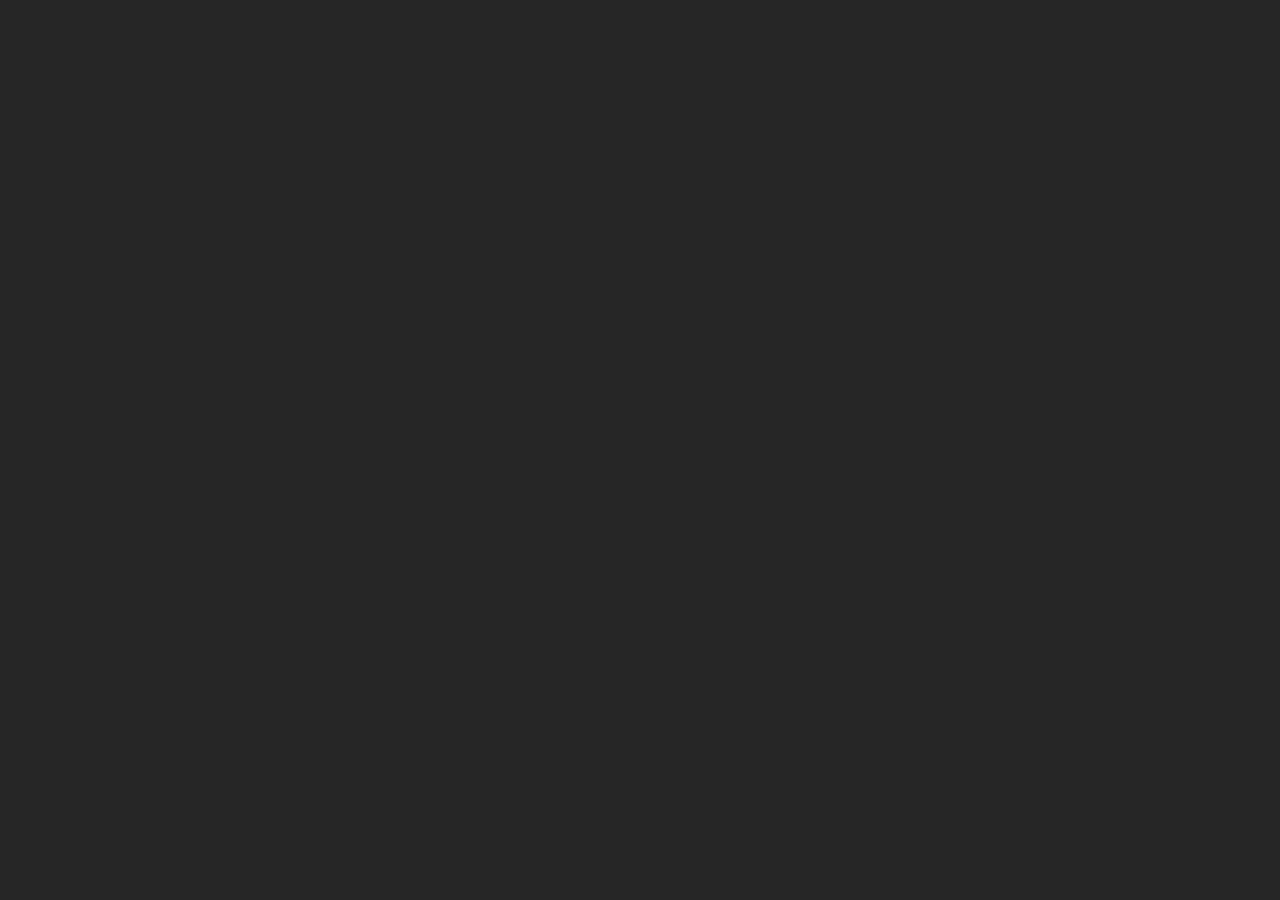
==== html/main-page.html @ 9ae557ed "basics for VG done" ====
<!DOCTYPE html>
<html lang="en">

<head>
  <meta charset="UTF-8">
  <meta name="viewport" content="width=device-width, initial-scale=1.0">
  <title>Dzengiz Reddit Clone</title>

  <link rel="stylesheet" href="../css/body.css">
  <link rel="stylesheet" href="../css/navbar.css">
  <link rel="stylesheet" href="../css/buttons.css">
  <link rel="stylesheet" href="../css/posts.css">

  <link rel="icon" type="image/x-icon" href="../assets/icons/reddit-logo.jpg">

  <script type="module" src="../js/main.js" defer></script>
</head>

<body>

</body>

</html>
---- css/body.css ----
body {
  min-height: 800px;
  width: 98.6%;
  background-color: hsl(0, 0%, 15%);
  font-family: Tahoma;
}

#main-container {
  display: flex;
  width: 100%;
  height: 1000px;
  flex-direction: column;
  align-items: center;
  padding-top: 15px;
  padding-bottom: 15px;
}
---- css/navbar.css ----
.navbar-container {
  display: flex;
  width: 90%;
  height: 90px;
  background-color: black;
  flex-direction: column;
}

.upper-navbar-container {
  display: flex;
  height: 60%;
  width: 100%;
  flex-direction: row;
  border: solid 1px #900;
}

.upper-left-side {
  display: flex;
  width: 40%;
  flex-direction: row;
  justify-content: start;
  align-items: start;
  cursor: pointer;
}

.img-div {
  display: flex;
  width: 20%;
  height: 100%;
  align-items: center;
  justify-content: center;
}

.image-logo {
  width: 100%;
  height: 85%;
}

.title-div {
  width: 20%;
  height: 100%;
  text-align: center;
  color: white;
}

.title-logo {
  font-size: 2.6rem;
  text-decoration: none;
  color: white;
}

.upper-right-side {
  display: flex;
  width: 30%;
  flex-direction: row;
  justify-content: flex-end;
  align-items: center;
  margin-left: auto;
  font-size: 0.8rem;
}

.help-div {
  display: flex;
  color: white;
  width: 100%;
  height: 100%;
  border: solid 1px #900;
  justify-content: center;
  align-items: center;
  text-decoration: underline;
  font-weight: bold;
  cursor: pointer;
}

.lower-navbar-container {
  display: flex;
  width: 100%;
  height: 40%;
  border: solid 1px #900;
  flex-direction: row;
  align-items: center;
  justify-content: center;
  box-sizing: border-box;
}

.lower-left-side {
  display: flex;
  width: 30rem;
  height: 2rem;
  flex-direction: row;
  font-size: 0.84rem;
  font-weight: bold;
  background-color: black;
  align-items: center;
  justify-content: center;
}


.logged-in-user,
.settings {
  width: 10rem;
  text-align: center;
  border-right: solid 1px white;
  color: white;
}

.logged-in-user {
  margin-right: 1rem;
}

.settings {
  border-left: solid 1px white;
  margin-left: 1rem;
}

.change-user {
  text-align: center;
  width: 10rem;
  color: white;
  cursor: pointer;
  text-decoration: underline;

}

.user-select {
  text-align: center;
  width: 9rem;
  background-color: black;
  color: white;
  border: inset 2px #900;
}


.logged-in-user:hover,
.settings:hover {
  cursor: pointer;
  color: #900;
  border-color: white;
}

.settings {
  text-decoration: underline;
}

.change-user {
  padding-left: 1rem;
  padding-right: 1rem;
}

.lower-right-side {
  display: flex;
  width: 20%;
  height: 100%;
  flex-direction: row;
  justify-content: flex-end;
  margin-left: auto;
  color: white;
  font-size: 0.84rem;
  font-weight: bold;
  padding-right: 3.5rem;
  gap: 4.5rem;
}

.notifications,
.messages {
  display: flex;
  width: 100%;
  align-items: center;
  justify-content: center;
  text-decoration: underline;
}

.notifications:hover,
.messages:hover {
  color: #900;
}
---- css/buttons.css ----
#posts-buttons-container {
  display: flex;
  width: 90%;
  margin-top: 1.5re;
  height: 3rem;
  justify-content: space-between;
}

.post-buttons-left-side {
  display: flex;
  flex: 1;
  align-items: center;
  gap: 10px;
  justify-content: left;
  margin-left: 3%;
}

.post-buttons-right-side {
  display: flex;
  flex: 0;
  align-items: center;
  justify-content: right;
  margin-right: 3%;
}

button {
  width: max-content;
  border: none;
  white-space: nowrap;
  flex-shrink: 0;
  margin-right: 5px;
  background-color: red;
  color: white;
  cursor: pointer;
}

.search-box {
  max-width: 25%;
  margin-left: 7%;
  width: 100%;
  height: 1.3rem;
  border: solid 1px #900;
  background-color: hsl(0, 0%, 15%);
  color: white;
}
---- css/posts.css ----
#main-posts-container {
  position: relative;
  display: flex;
  border: solid 1px rgb(153, 0, 0);
  width: 110rem;
  height: 50rem;
  justify-content: end;
  flex-direction: column;
  color: white;
  background-color: black;
  padding: 0.5rem;
}

.posts-container {
  display: flex;
  flex-direction: column;
  justify-content: start;
  margin: 0.5rem;
  padding: 0.5rem;
  width: 108rem;
  height: 48.5rem;
  background: rgb(70, 70, 70);
}

.one-post>p {
  line-height: 0.5rem;
}

.post-header {
  display: flex;
  flex-direction: row;
  margin: 0.2rem;
  padding: 0.2rem;
  width: 108rem;
  height: 4.5rem;
  background: rgb(37, 37, 37);
  color: rgb(219, 219, 219);
  box-sizing: border-box;
  justify-content: center;
  align-items: center;
  margin-left: 0;
  border: groove 0.4rem rgb(21, 0, 0);
}

.post-header-title {
  font-weight: bold;
  font-size: 2rem;

}

.one-post {
  display: flex;
  flex-direction: column;
  margin: 0.2rem;
  margin-left: 0;
  padding: 0.2rem;
  width: 108rem;
  height: 10.2rem;
  background: rgb(37, 37, 37);
  color: rgb(219, 219, 219);
  box-sizing: border-box;
  justify-content: end;
  border: groove 0.3rem rgb(21, 0, 0);
  border-left: none;
  border-right: none;
  box-shadow: 6px 3px 3px rgba(1, 1, 1, 1);
}

.one-post>p {
  line-height: 0.1rem;
  margin-left: 1.5rem;
}

.user-id {
  position: absolute;
  right: 3rem;
  font-size: 0.9rem;
}

.username {
  font-weight: bold;
  font-size: 1.1rem;
}

.post-title {
  text-decoration: underline;
  font-weight: bold;
  font-size: 1.3rem;
  cursor: pointer;
}

.post-reactions {
  font-size: 0.8rem;
}

.post-reactions-likes {
  color: green;
  font-weight: bold;
}

.post-reactions-dislikes {
  color: rgb(163, 0, 0);
  font-weight: bold;
}

.pagination-container {
  display: flex;
  justify-content: center;
  gap: 5px;
}

.page-button {
  background-color: red;
  color: white;
  border: none;
  cursor: pointer;
}

.page-button.active {
  background-color: darkred;
  font-weight: bold;
}

.reaction-container {
  display: flex;
  align-items: center;
  margin-top: 5px;
  gap: 0.3rem;
  margin-left: 1rem;
}

.upvote-button,
.downvote-button {
  background: none;
  border: none;
  font-size: 1.5rem;
  cursor: pointer;
}

.downvote-button.active {
  color: red;
}

.downvote-button:hover {
  color: red;
  transition: 0.3s ease-in-out;
}

.upvote-button.active {
  color: darkgreen;
}

.upvote-button:hover {
  color: darkgreen;
  transition: 0.3s ease-in-out;
}

.overlay {
  position: fixed;
  top: 0;
  left: 0;
  width: 100%;
  height: 100%;
  background: rgba(0, 0, 0, 0.7);
  display: flex;
  align-items: center;
  justify-content: center;
  z-index: 999;
}

.form-container {
  background: rgb(37, 37, 37);
  padding: 20px;
  border: solid 3px rgb(153, 0, 0);
  border-radius: 10px;
  width: 40%;
  color: white;
  text-align: center;
  display: flex;
  flex-direction: column;
  align-items: center;
  box-shadow: 6px 3px 3px rgba(1, 1, 1, 1);
}

.form-container input,
.form-container textarea,
.form-container select {
  width: 97%;
  background-color: rgb(50, 50, 50);
  border: solid 1px rgb(153, 0, 0);
  color: white;
  padding: 10px;
  margin-top: 1rem;
  margin-bottom: 1rem;
  font-size: 1rem;
  border-radius: 5px;
}

.form-container textarea {
  height: 100px;
  resize: none;
}

.form-container button {
  margin-top: 15px;
  padding: 10px;
  font-size: 1.1rem;
  background: red;
  color: white;
  border: none;
  cursor: pointer;
  border-radius: 5px;
  transition: 0.3s;
}

.form-container button:hover {
  background: darkred;
}

#close-form {
  background: rgb(70, 70, 70);
  border: solid 1px rgb(153, 0, 0);
}

#close-form:hover {
  background: rgb(90, 90, 90);
}

.see-more-button {
  text-decoration: underline;
  cursor: pointer;
}
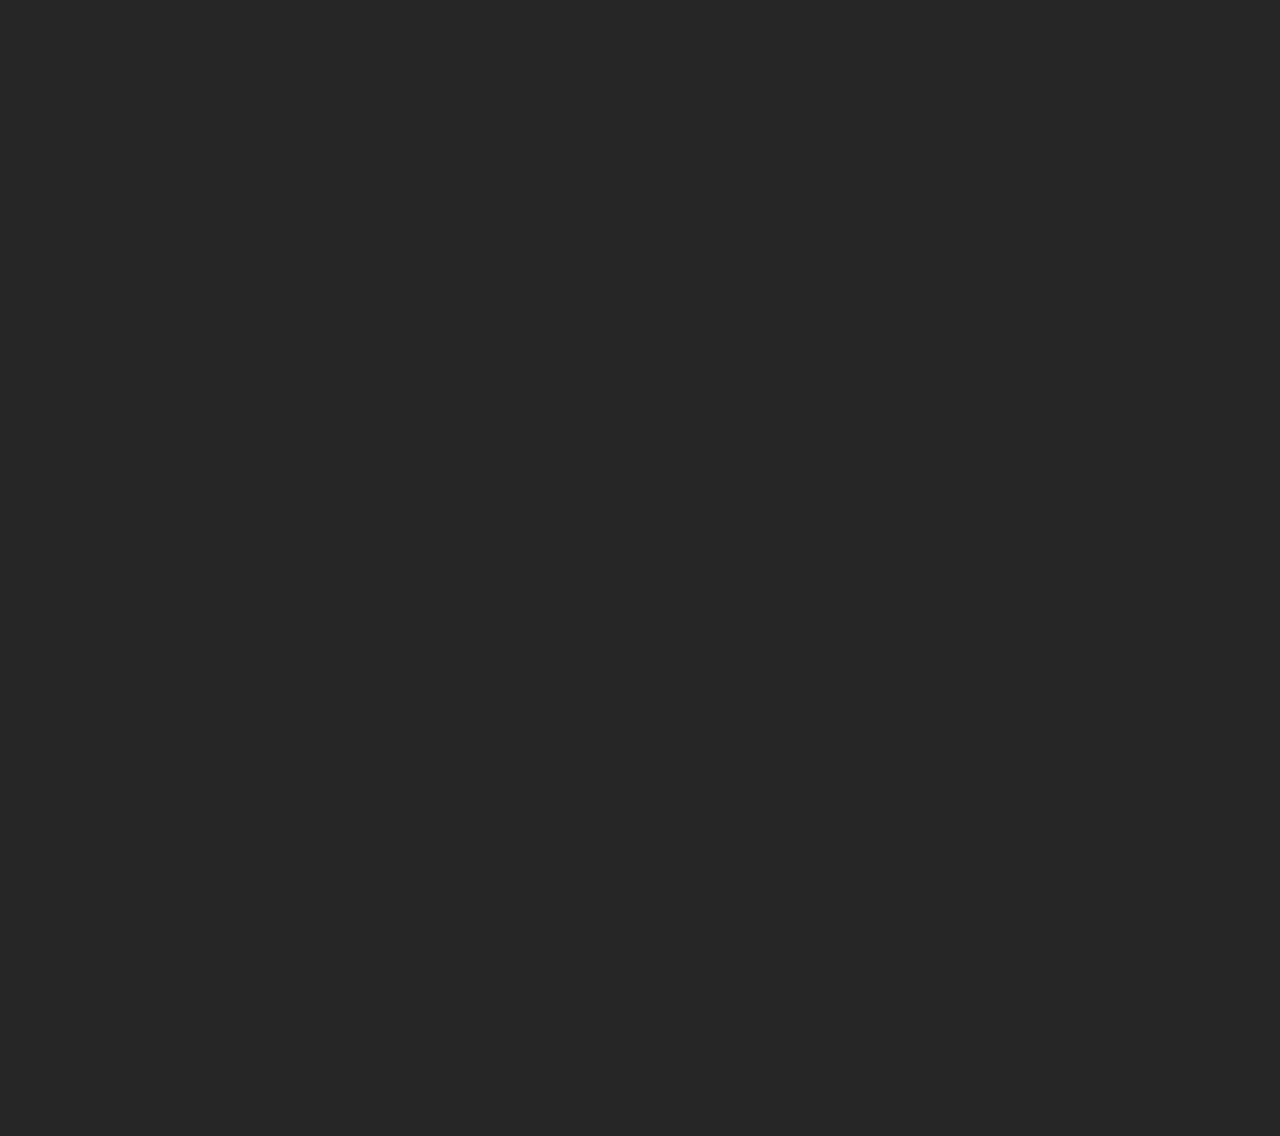
==== commit c0fed726: "cleaned the code a bit, completed project" ====
--- a/html/main-page.html
+++ b/html/main-page.html
@@ -9,11 +9,11 @@
   <link rel="stylesheet" href="../css/body.css">
   <link rel="stylesheet" href="../css/navbar.css">
   <link rel="stylesheet" href="../css/buttons.css">
-  <link rel="stylesheet" href="../css/posts.css">
+  <link rel="stylesheet" href="../css/main-page.css">
 
   <link rel="icon" type="image/x-icon" href="../assets/icons/reddit-logo.jpg">
 
-  <script type="module" src="../js/main.js" defer></script>
+  <script type="module" src="../js/main-page.js" defer></script>
 </head>
 
 <body>
--- a/css/body.css
+++ b/css/body.css
@@ -1,16 +1,15 @@
 body {
-  min-height: 800px;
-  width: 98.6%;
+  min-height: 70rem;
+  width: 120rem;
   background-color: hsl(0, 0%, 15%);
   font-family: Tahoma;
 }
 
 #main-container {
   display: flex;
-  width: 100%;
-  height: 1000px;
+  height: auto;
   flex-direction: column;
   align-items: center;
-  padding-top: 15px;
-  padding-bottom: 15px;
+  padding-top: 1rem;
+  padding-bottom: 1rem;
 }--- a/css/navbar.css
+++ b/css/navbar.css
@@ -128,6 +128,8 @@
   background-color: black;
   color: white;
   border: inset 2px #900;
+  margin-left: 1.45rem;
+  margin-right: 1.45rem;
 }
 
 
--- a/css/buttons.css
+++ b/css/buttons.css
@@ -1,7 +1,7 @@
 #posts-buttons-container {
   display: flex;
   width: 90%;
-  margin-top: 1.5re;
+  margin-top: 1.5rem;
   height: 3rem;
   justify-content: space-between;
 }
@@ -20,25 +20,26 @@
   flex: 0;
   align-items: center;
   justify-content: right;
-  margin-right: 3%;
+  margin-right: 2rem;
 }
 
-button {
+#posts-buttons-container button {
+  height: 2rem;
+  width: auto;
   width: max-content;
   border: none;
   white-space: nowrap;
   flex-shrink: 0;
-  margin-right: 5px;
+  margin-right: 1rem;
   background-color: red;
   color: white;
   cursor: pointer;
 }
 
 .search-box {
-  max-width: 25%;
-  margin-left: 7%;
-  width: 100%;
-  height: 1.3rem;
+  width: 20rem;
+  margin-left: 10rem;
+  height: 2rem;
   border: solid 1px #900;
   background-color: hsl(0, 0%, 15%);
   color: white;
--- a/css/main-page.css
+++ b/css/main-page.css
@@ -0,0 +1,230 @@
+#main-posts-container {
+  position: relative;
+  display: flex;
+  border: solid 1px rgb(153, 0, 0);
+  width: 110rem;
+  height: 50rem;
+  justify-content: end;
+  flex-direction: column;
+  color: white;
+  background-color: black;
+  padding: 0.5rem;
+}
+
+.posts-container {
+  display: flex;
+  flex-direction: column;
+  justify-content: start;
+  margin: 0.5rem;
+  padding: 0.5rem;
+  width: 108rem;
+  height: 48.5rem;
+  background: rgb(70, 70, 70);
+}
+
+.post-header {
+  display: flex;
+  flex-direction: row;
+  margin: 0.2rem;
+  padding: 0.2rem;
+  width: 108rem;
+  height: 4.5rem;
+  background: rgb(37, 37, 37);
+  color: rgb(219, 219, 219);
+  box-sizing: border-box;
+  justify-content: center;
+  align-items: center;
+  margin-left: 0;
+  border: groove 0.4rem rgb(21, 0, 0);
+}
+
+.post-header-title {
+  font-weight: bold;
+  font-size: 2rem;
+}
+
+.one-post {
+  display: flex;
+  flex-direction: column;
+  margin: 0.2rem;
+  margin-left: 0;
+  padding: 0.2rem;
+  width: 108rem;
+  height: 10.2rem;
+  background: rgb(37, 37, 37);
+  color: rgb(219, 219, 219);
+  box-sizing: border-box;
+  justify-content: end;
+  border: groove 0.3rem rgb(21, 0, 0);
+  border-left: none;
+  border-right: none;
+  box-shadow: 6px 3px 3px rgba(1, 1, 1, 1);
+}
+
+.one-post>p {
+  line-height: 0.1rem;
+  margin-left: 1.5rem;
+}
+
+.user-id {
+  position: absolute;
+  right: 3rem;
+  font-size: 0.9rem;
+}
+
+.username {
+  font-weight: bold;
+  font-size: 1.1rem;
+}
+
+.post-title {
+  text-decoration: underline;
+  font-weight: bold;
+  font-size: 1.3rem;
+  cursor: pointer;
+}
+
+.post-reactions {
+  font-size: 0.8rem;
+}
+
+.post-reactions-likes {
+  color: green;
+  font-weight: bold;
+}
+
+.post-reactions-dislikes {
+  color: rgb(163, 0, 0);
+  font-weight: bold;
+}
+
+.pagination-container {
+  display: flex;
+  justify-content: center;
+  gap: 5px;
+}
+
+.page-button {
+  background-color: red;
+  color: white;
+  border: none;
+  cursor: pointer;
+}
+
+.page-button.active {
+  background-color: darkred;
+  font-weight: bold;
+}
+
+.reaction-container {
+  display: flex;
+  align-items: center;
+  margin-top: 5px;
+  gap: 0.3rem;
+  margin-left: 1rem;
+}
+
+.upvote-button,
+.downvote-button {
+  background: none;
+  border: none;
+  font-size: 1.5rem;
+  cursor: pointer;
+  color: rgb(215, 215, 215);
+}
+
+.downvote-button.active {
+  color: red;
+}
+
+.downvote-button:hover {
+  color: red;
+  transition: 0.3s ease-in-out;
+}
+
+.upvote-button.active {
+  color: darkgreen;
+}
+
+.upvote-button:hover {
+  color: darkgreen;
+  transition: 0.3s ease-in-out;
+}
+
+.overlay {
+  position: fixed;
+  top: 0;
+  left: 0;
+  width: 100%;
+  height: 100%;
+  background: rgba(0, 0, 0, 0.7);
+  display: flex;
+  align-items: center;
+  justify-content: center;
+  z-index: 999;
+}
+
+.form-container {
+  background: rgb(37, 37, 37);
+  padding: 20px;
+  border: solid 3px rgb(153, 0, 0);
+  border-radius: 10px;
+  width: 40%;
+  color: white;
+  text-align: center;
+  display: flex;
+  flex-direction: column;
+  align-items: center;
+  box-shadow: 6px 3px 3px rgba(1, 1, 1, 1);
+}
+
+.form-container input,
+.form-container textarea,
+.form-container select {
+  width: 97%;
+  background-color: rgb(50, 50, 50);
+  border: solid 1px rgb(153, 0, 0);
+  color: white;
+  padding: 10px;
+  margin-top: 1rem;
+  margin-bottom: 1rem;
+  font-size: 1rem;
+  border-radius: 5px;
+}
+
+.form-container textarea {
+  height: 100px;
+  resize: none;
+}
+
+.form-container button {
+  margin-top: 15px;
+  padding: 10px;
+  font-size: 1.1rem;
+  background: red;
+  color: white;
+  border: none;
+  cursor: pointer;
+  border-radius: 5px;
+  transition: 0.3s;
+}
+
+.form-container button:hover {
+  background: darkred;
+}
+
+#close-form {
+  background: rgb(70, 70, 70);
+  border: solid 1px rgb(153, 0, 0);
+}
+
+#close-form:hover {
+  background: rgb(90, 90, 90);
+}
+
+.see-more-button {
+  text-decoration: underline;
+  cursor: pointer;
+  font-size: 0.8rem;
+  font-weight: bold;
+}